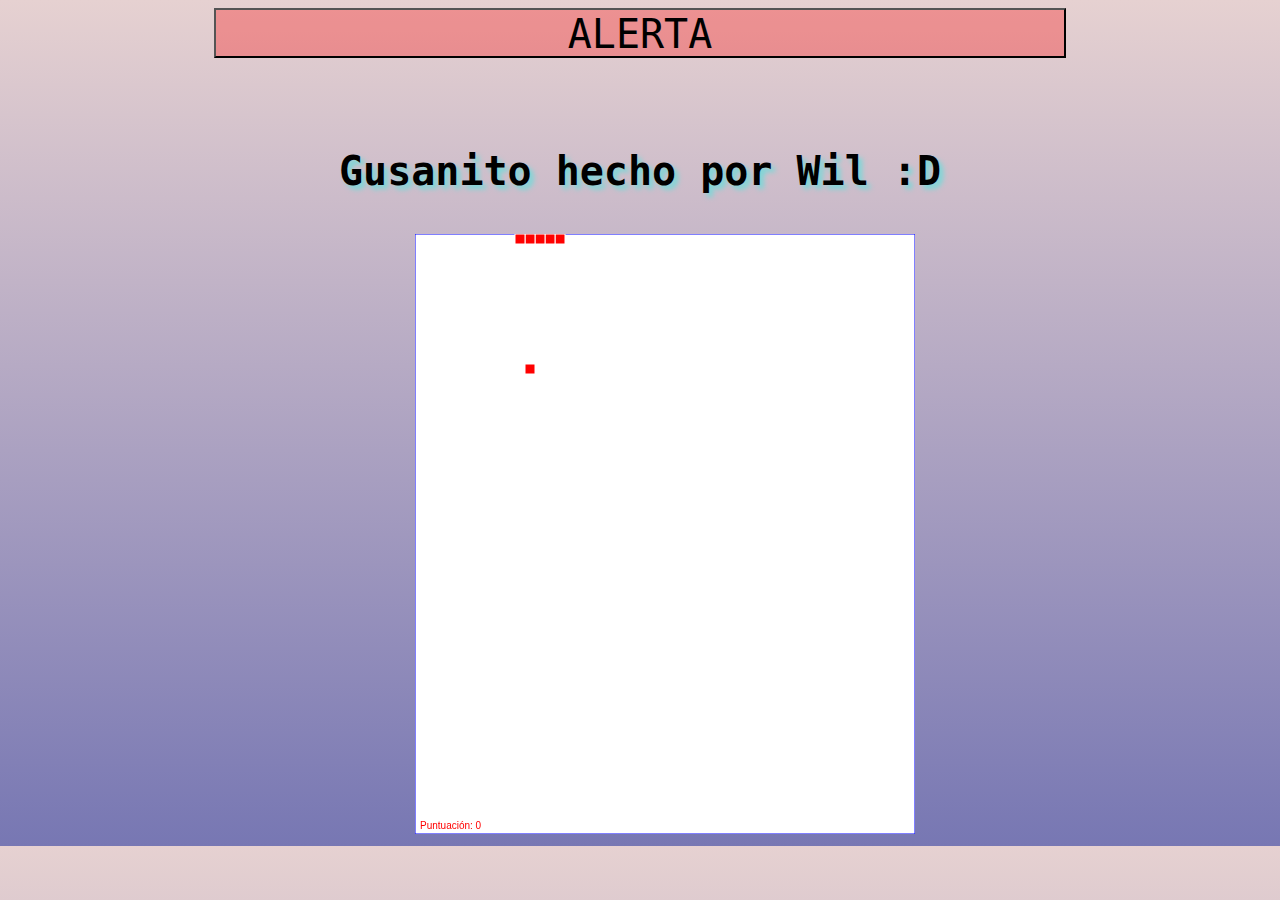
==== juego.html @ 99fbec62 "Update and rename main.html to juego.html" ====
<!DOCTYPE html>
<html>
	<head>
		<script src="http://code.jquery.com/jquery-1.10.1.min.js" type="text/javascript"></script>
		<script src="snake.js" type="text/javascript"></script>
		<link rel="stylesheet" href="styles.css">
 
		<style>
			.game
			{				
				margin:auto;
				width: 450px;
			}
		</style>

		<script>
			function mialerta() {  
				alert("Esta hecho para jugar en computadora");
			} 
		</script>
	</head>
 
	<body>

		<div class="container_alerta">
			<input class="alerta" type="button" onclick="mialerta();" value="ALERTA"/>
		</div>

		<h3 class="h3_main">Gusanito hecho por Wil :D</h3>
		<div class="game">
			<canvas id="snake" width="500%" height="600%"></canvas>
		</div>
	</body>
</html>
---- styles.css ----
* {
    font-family: 'Source Code Pro', monospace;
}

body{
    
    background: linear-gradient(rgb(230, 209, 209),rgb(119, 119, 179));
}

.container {
    width: 100%;
    height: auto;
}

.container_header{
    color: rgb(23, 24, 22);
    text-align: center;
    box-sizing: border-box;
    box-shadow: 0px 0px 5px 0px rgb(11, 7, 7);
}

.container_header__h1{
    text-align: center;
    background-color: rgba(250, 21, 21, 0.315);
}

.container_tema1{
    width: 100%;
    text-align: center;
}


.container_tema1__img{
    width: 100%;
    max-width: 500px;
    height: auto;
    margin: auto;
    box-shadow: 5px 5px rgb(99, 82, 82);
    border-left: 5px solid #359;
}

.container_tema1__parrafo{
    background-color: white;
    padding: 20px;
    box-sizing: border-box;
    box-shadow: 5px 5px rgb(99, 82, 82);
    border-left: 5px solid #359; 
    transition: 0.5s;
}

.container_tema1__parrafo:active{
    background-color: rgb(222, 230, 155);
    padding: 20px;
    box-sizing: border-box;
    box-shadow: 5px 5px rgb(99, 82, 82);
    border-left: 5px solid #359;
}


.container_tema2{
    width: 100%;
    text-align: center;
}


.container_tema2__img{
    width: 100%;
    max-width: 500px;
    height: auto;
    margin: auto;
    box-shadow: 5px 5px rgb(99, 82, 82);
    border-left: 5px solid rgb(222, 16, 208);
}

.container_tema2__parrafo{
    background-color: white;
    padding: 20px;
    box-sizing: border-box;
    box-shadow: 5px 5px rgb(99, 82, 82);
    border-left: 5px solid rgb(222, 16, 208);
    transition: 0.5s;
}

.container_tema2__parrafo:active{
    background-color: rgb(222, 230, 155);
    padding: 20px;
    box-sizing: border-box;
    box-shadow: 5px 5px rgb(99, 82, 82);
    border-left: 5px solid rgb(222, 16, 208);
}

.container_indice{
    background: linear-gradient(rgb(195, 201, 215),rgb(121, 216, 216));
    text-decoration:none;
    text-align: left;
    padding: 20px;
    color: black;
    box-shadow: 3px 3px 3px rgb(99, 82, 82);
    border-left: 5px solid rgb(11, 7, 7);
}

ul{
    list-style-type:decimal;
}

li a{
    text-decoration: none;
    color: black;
    transition: 1s;
}

li a:active{
    text-decoration: none;
    color: white;
}


.container_tema3{
    width: 100%;
    text-align: center;
}


.container_tema3__img{
    width: 100%;
    max-width: 500px;
    height: auto;
    margin: auto;
    box-shadow: 5px 5px rgb(99, 82, 82);
    border-left: 5px solid rgb(255, 119, 0);
}

.container_tema3__parrafo{
    background-color: white;
    padding: 20px;
    box-sizing: border-box;
    box-shadow: 5px 5px rgb(99, 82, 82);
    border-left: 5px solid rgb(255, 119, 0);
    transition: 0.5s;
}

.container_tema3__parrafo:active{
    background-color: rgb(222, 230, 155);
    padding: 20px;
    box-sizing: border-box;
    box-shadow: 5px 5px rgb(99, 82, 82);
    border-left: 5px solid rgb(255, 119, 0);
}

.container_tema4{
    width: 100%;
    text-align: center;
}


.container_tema4__img{
    width: 100%;
    max-width: 500px;
    height: auto;
    margin: auto;
    box-shadow: 5px 5px rgb(99, 82, 82);
    border-left: 5px solid rgb(158, 21, 101);
}

.container_tema4__parrafo{
    background-color: white;
    padding: 20px;
    box-sizing: border-box;
    box-shadow: 5px 5px rgb(99, 82, 82);
    border-left: 5px solid rgb(158, 21, 101);
    transition: 0.5s;
}

.container_tema4__parrafo:active{
    background-color: rgb(222, 230, 155);
    padding: 20px;
    box-sizing: border-box;
    box-shadow: 5px 5px rgb(99, 82, 82);
    border-left: 5px solid rgb(158, 21, 101);
}


.container_tema5{
    width: 100%;
    text-align: center;
}


.container_tema5__img{
    width: 100%;
    max-width: 500px;
    height: auto;
    margin: auto;
    box-shadow: 5px 5px rgb(99, 82, 82);
    border-left: 5px solid rgb(218, 241, 5);
}

.container_tema5__parrafo{
    background-color: white;
    padding: 20px;
    box-sizing: border-box;
    box-shadow: 5px 5px rgb(99, 82, 82);
    border-left: 5px solid rgb(218, 241, 5);
    transition: 0.5s;
}

.container_tema5__parrafo:active{
    background-color: rgb(222, 230, 155);
    padding: 20px;
    box-sizing: border-box;
    box-shadow: 5px 5px rgb(99, 82, 82);
    border-left: 5px solid rgb(218, 241, 5);
}


.container_biblio>h3{
    text-align: center;
}

.container_integrantes{
    width: 100%;    
}

.container_integrantes>h3{
    text-align: center;
}

.container_integrantes__nombres{
    background-color: white;
    padding: 20px;
    box-sizing: border-box;
    box-shadow: 5px 5px rgb(99, 82, 82);
    border-left: 5px solid rgb(246, 114, 242);
    transition: 0.5s;
}

.container_integrantes__nombres:active{
    background-color: rgb(222, 230, 155);
    padding: 20px;
    box-sizing: border-box;
    box-shadow: 5px 5px rgb(99, 82, 82);
    border-left: 5px solid rgb(246, 114, 242);
}


.container_biblio{
    width: 100%;
    margin-top: 50px;
    text-align: left;
    text-decoration:none;
    padding: 20px;
    box-sizing: border-box;
    color: rgb(15, 105, 34);
    box-shadow: 3px 3px 3px rgb(99, 82, 82);
    background: linear-gradient(rgb(155,255,255),rgb(0,150,150));
    border: solid 2px;
    border-color: black;
    border-radius: 10px;
    transition: 1s;
}

.container_biblio:active{
    width: 100%;
    margin-top: 50px;
    text-align: left;
    padding: 20px;
    box-sizing: border-box;
    color: rgb(255, 0, 106);
    box-shadow: 3px 3px 3px rgb(99, 82, 82);
    background: linear-gradient(rgb(0,150,150),);
    border: solid 2px;
    border-color: rgb(255, 0, 106);
    border-radius: 10px;
}

.container_biblio>li a{
    text-decoration: underline;
}

.container_biblio>h5{
    color: rgb(0, 0, 0);
}

h3 {
    font-size:250%;
    text-shadow: 4px 4px 5px  rgb(121, 216, 216);
}

h1 { 
    font-size: 350%;
}

.h3_main{
    text-align: center;
}

.container_juego{
    background:linear-gradient(rgb(0,250,250), rgb(250,250,250));
    text-align: center;
    margin: 50px;
    margin-left: 15%;
    margin-right: 15%;
    border: solid 2px;
    border-radius: 10px;
}

.container_juego__juego{
    text-decoration:none;
    color: rgb(222, 16, 208);
    font-size: 200%;
}

.container_alerta{
    text-align: center;
    height: 100px;
    padding: 0px 100px;
}

.alerta{
    width: 80%;
    height: 50%;
    font-size: 250%;
    color: black;
    background-color: rgba(255, 0, 0, 0.302);
}
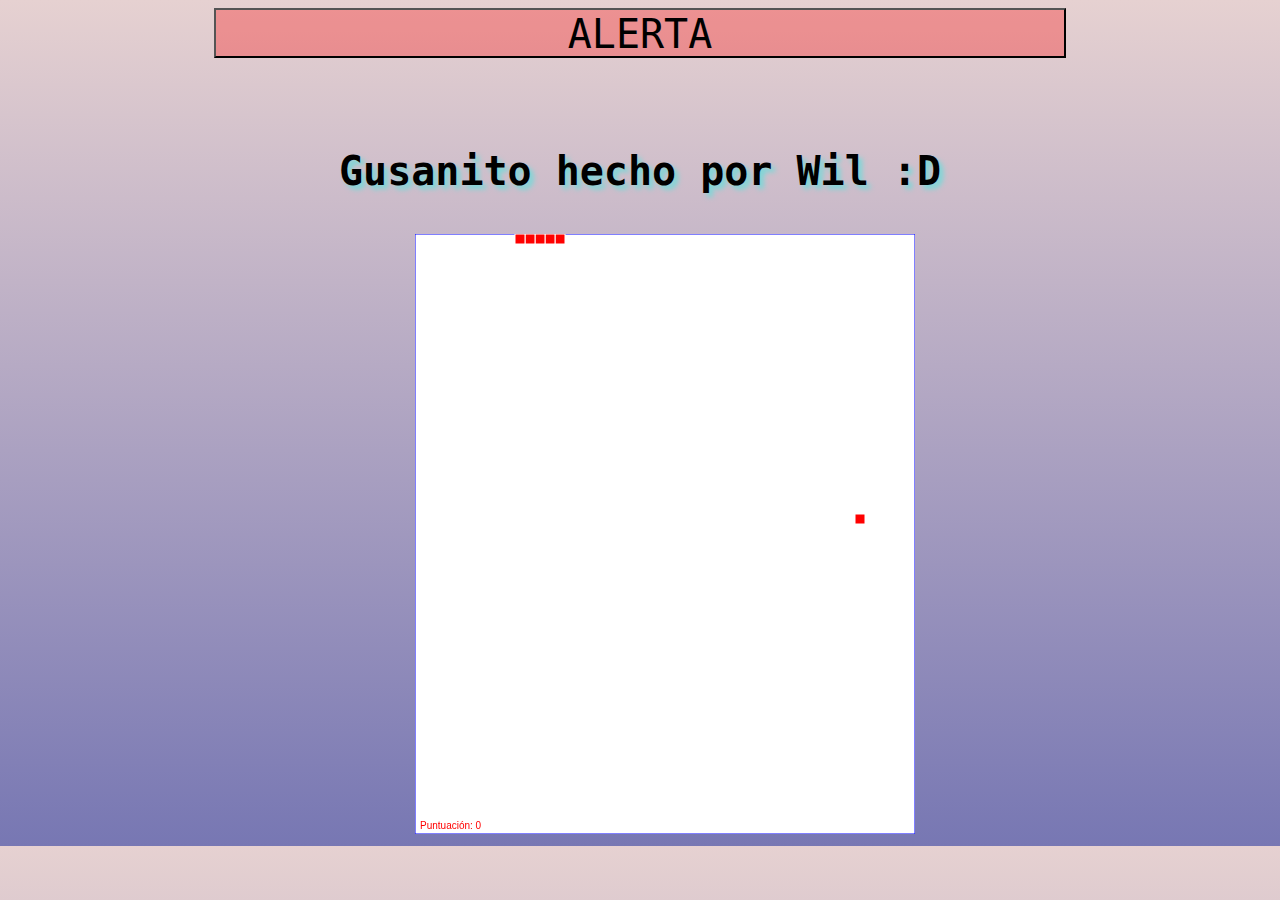
==== commit 4505f724: "Update juego.html" ====
--- a/juego.html
+++ b/juego.html
@@ -1,7 +1,7 @@
 <!DOCTYPE html>
 <html>
 	<head>
-		<script src="http://code.jquery.com/jquery-1.10.1.min.js" type="text/javascript"></script>
+		<script src="https://code.jquery.com/jquery-1.10.1.min.js" type="text/javascript"></script>
 		<script src="snake.js" type="text/javascript"></script>
 		<link rel="stylesheet" href="styles.css">
  
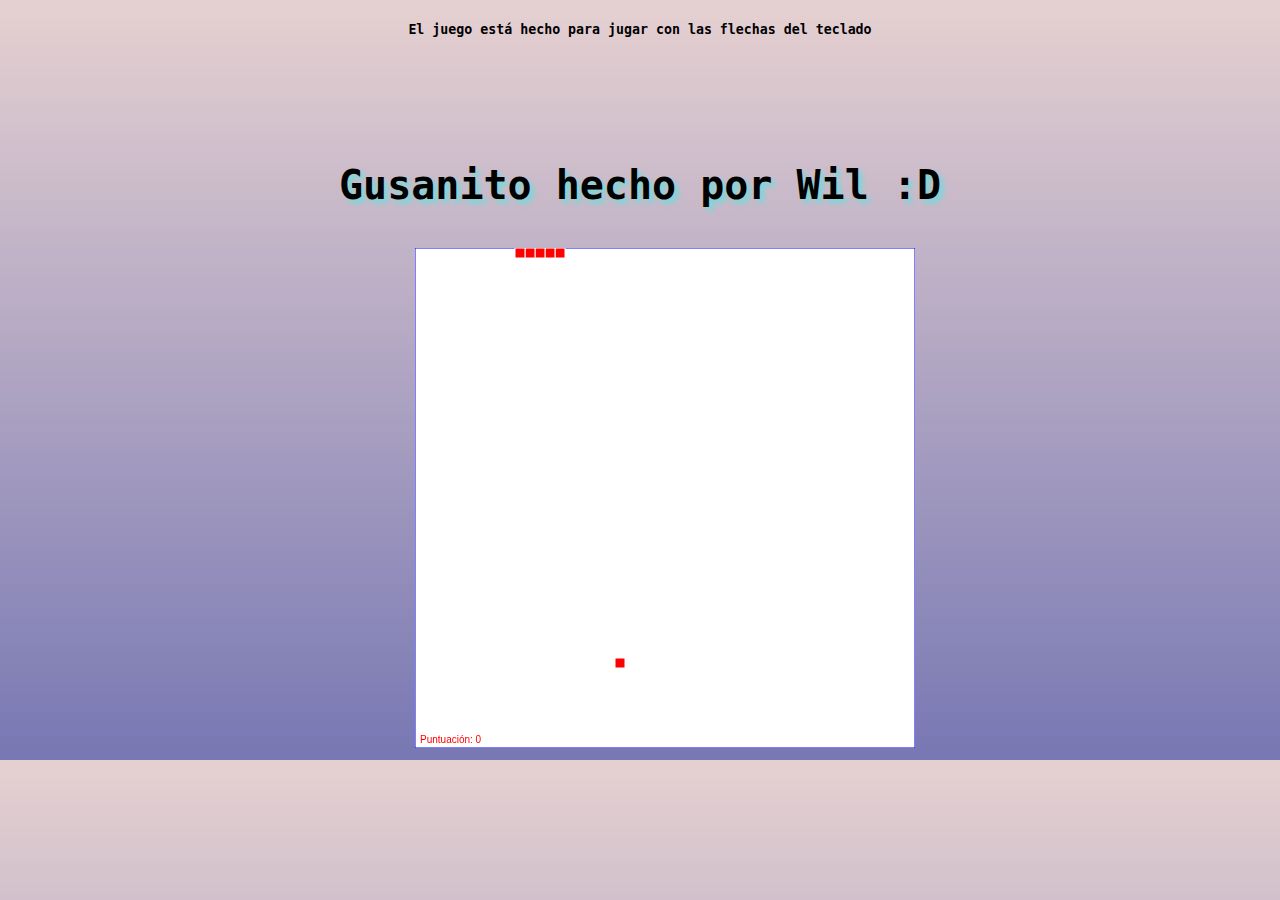
==== commit 86b3af81: "Add files via upload" ====
--- a/juego.html
+++ b/juego.html
@@ -12,23 +12,17 @@
 				width: 450px;
 			}
 		</style>
-
-		<script>
-			function mialerta() {  
-				alert("Esta hecho para jugar en computadora");
-			} 
-		</script>
 	</head>
  
 	<body>
 
 		<div class="container_alerta">
-			<input class="alerta" type="button" onclick="mialerta();" value="ALERTA"/>
+			<h5>El juego está hecho para jugar con las flechas del teclado</h5>
 		</div>
 
 		<h3 class="h3_main">Gusanito hecho por Wil :D</h3>
 		<div class="game">
-			<canvas id="snake" width="500%" height="600%"></canvas>
+			<canvas id="snake" width="500%" height="500%"></canvas>
 		</div>
 	</body>
-</html>
+</html>